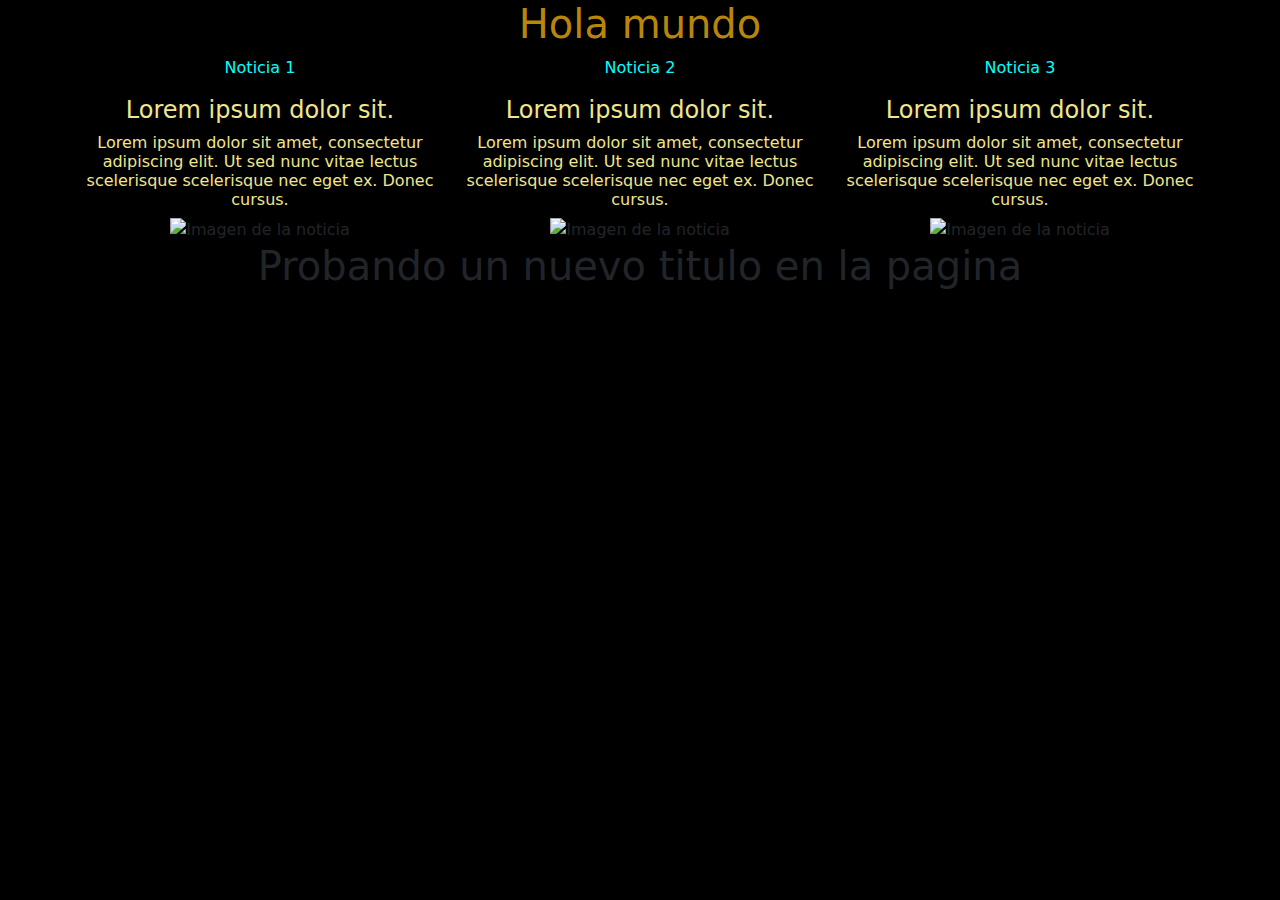
==== Documents/Argentina_programa/Prueba-Bootstrap/index.html @ 57a5bb87 "Primer escritura en el repo local" ====
<!DOCTYPE html>
<html lang="en">
<head>
    <meta charset="UTF-8">
    <meta http-equiv="X-UA-Compatible" content="IE=edge">
    <meta name="viewport" content="width=device-width, initial-scale=1.0">
    <link rel="stylesheet" href="css/bootstrap.min.css">
    <link rel="stylesheet" href="estilos.css">
    <title>Probando bootstrap</title>
</head>
<body>
    <div class="container text-center">
    <h1>Hola mundo</h1>
    </div>
    <div class="container text-center">
        <div class="row">
            <div class="col-sm"> <p>Noticia 1</p>
                <h4>Lorem ipsum dolor sit.</h4>
                <h6>Lorem ipsum dolor sit amet, consectetur adipiscing elit. Ut sed nunc vitae lectus scelerisque scelerisque nec eget ex. Donec cursus.</h6>
                <img src="https://images.pexels.com/photos/1252983/pexels-photo-1252983.jpeg?auto=compress&cs=tinysrgb&dpr=1&w=500" width="300" height="150" alt="Imagen de la noticia">    
            </div>
            <div class="col-sm"> <p>Noticia 2</p>
                <h4>Lorem ipsum dolor sit.</h4>
                <h6>Lorem ipsum dolor sit amet, consectetur adipiscing elit. Ut sed nunc vitae lectus scelerisque scelerisque nec eget ex. Donec cursus.</h6>
                <img src="https://images.pexels.com/photos/1252983/pexels-photo-1252983.jpeg?auto=compress&cs=tinysrgb&dpr=1&w=500" width="300" height="150" alt="Imagen de la noticia">
            </div>
            <div class="col-sm"> <p>Noticia 3</p>
                <h4>Lorem ipsum dolor sit.</h4>
                <h6>Lorem ipsum dolor sit amet, consectetur adipiscing elit. Ut sed nunc vitae lectus scelerisque scelerisque nec eget ex. Donec cursus.</h6>
                <img src="https://images.pexels.com/photos/1252983/pexels-photo-1252983.jpeg?auto=compress&cs=tinysrgb&dpr=1&w=500" width="300" height="150" alt="Imagen de la noticia">
            </div>
            <!--<div class="col">Noticia 4
                <h4>Lorem ipsum dolor sit.</h4>
                <h6>Lorem ipsum dolor sit amet, consectetur adipiscing elit. Ut sed nunc vitae lectus scelerisque scelerisque nec eget ex. Donec cursus.</h6>
                <img src="https://images.pexels.com/photos/1252983/pexels-photo-1252983.jpeg?auto=compress&cs=tinysrgb&dpr=1&w=500" width="300" height="150" alt="Imagen de la noticia">
            </div> -->
        </div>
    </div>

    <h1 id="titulo_1",  class="container text-center"> Probando un nuevo titulo en la pagina </h1>
</body>
</html>
---- Documents/Argentina_programa/Prueba-Bootstrap/estilos.css ----
body{
    background-color: black;
}

div h1{ 
    color: darkgoldenrod;
}

div h4, h6{
    color: khaki;
}

div p{ 
    color: aqua;
}

.titulo_1{
    color: brown;
}
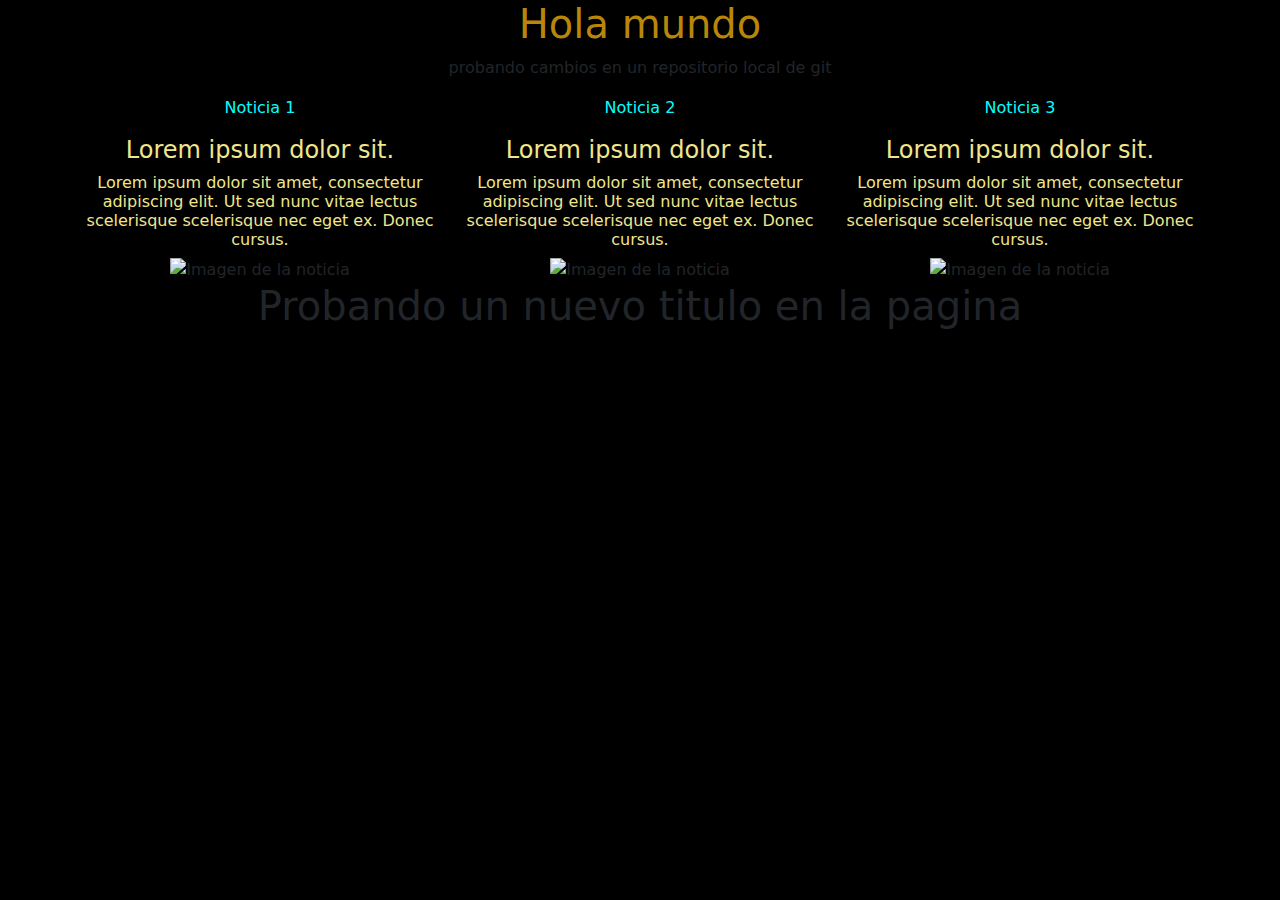
==== commit fdaad54d: "Probando segunda escritura en el repo local sobre un mismo archivo" ====
--- a/Documents/Argentina_programa/Prueba-Bootstrap/index.html
+++ b/Documents/Argentina_programa/Prueba-Bootstrap/index.html
@@ -12,6 +12,7 @@
     <div class="container text-center">
     <h1>Hola mundo</h1>
     </div>
+    <p class="container text-center">probando cambios en un repositorio local de git</p>
     <div class="container text-center">
         <div class="row">
             <div class="col-sm"> <p>Noticia 1</p>
